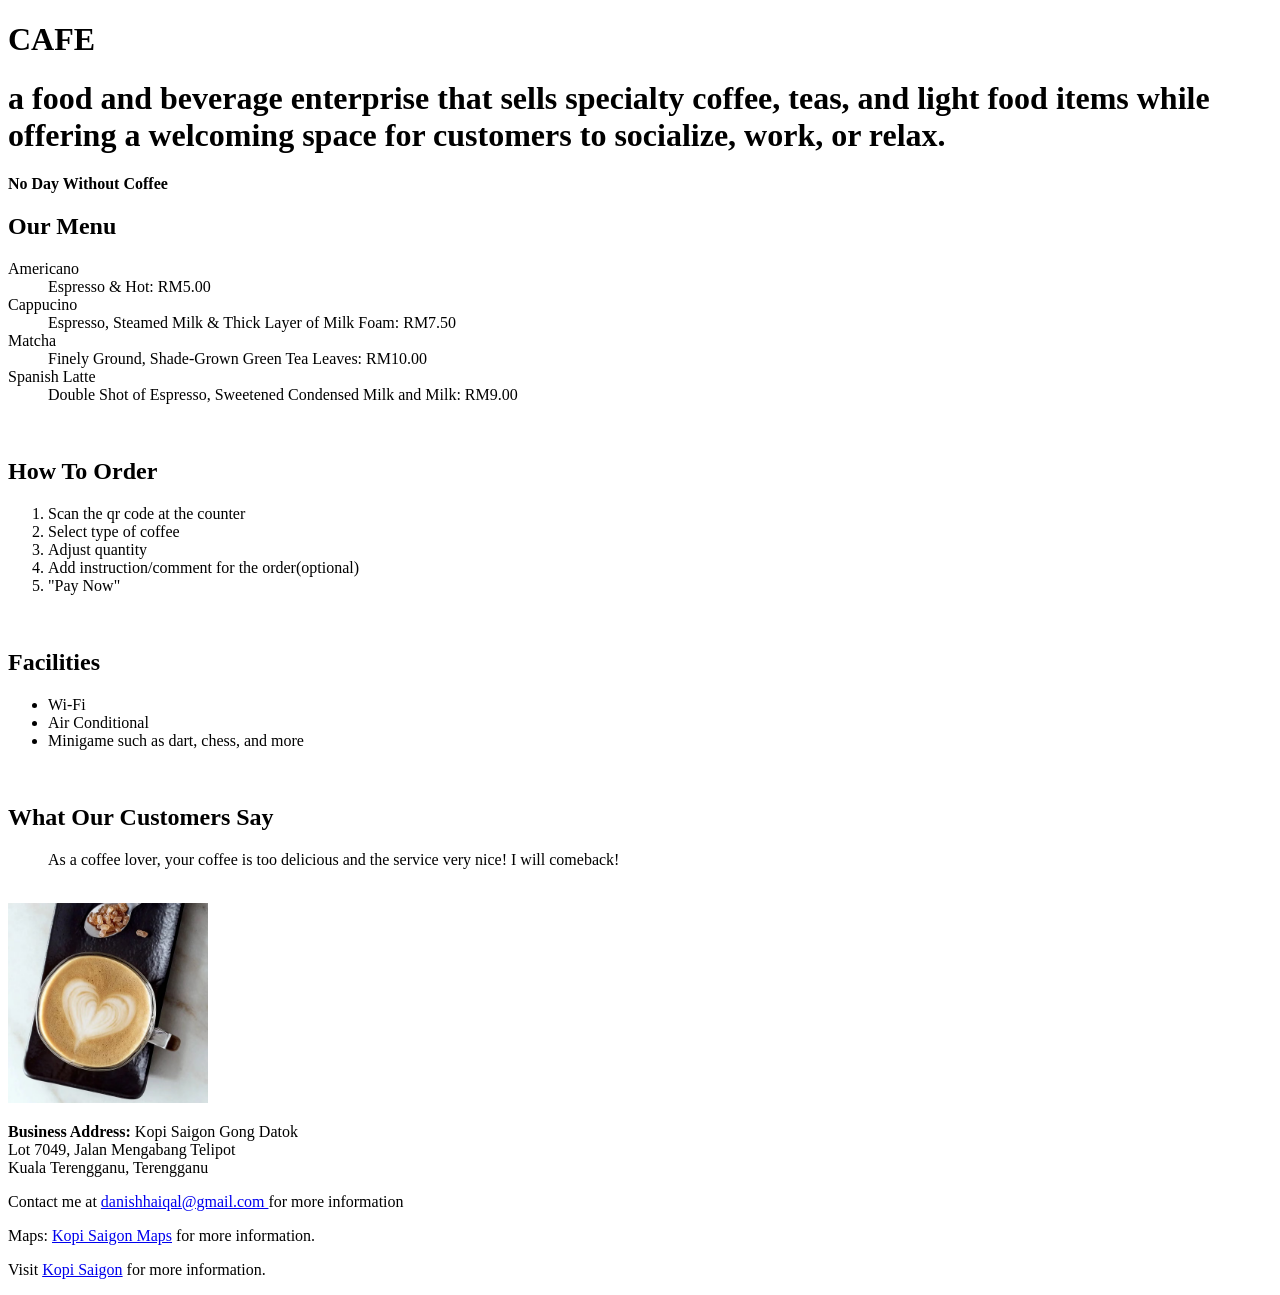
==== lab1/index.html @ d684993a "Add files via upload" ====
<!DOCTYPE html>
<!--
Click nbfs://nbhost/SystemFileSystem/Templates/Licenses/license-default.txt to change this license
Click nbfs://nbhost/SystemFileSystem/Templates/Other/html.html to edit this template
-->
<html lang="">
    <head>
        <meta charset="UTF-8">
        <title> Cafe </title>
    </head>
    <body>
        <h1> CAFE </h1> <!-- business name -->
        <h1> a food and beverage enterprise that sells specialty coffee, 
            teas, and light food items while offering a welcoming space for customers to socialize, work, or relax. </h1> <!-- introducing business -->
        <strong> No Day Without Coffee </strong> <!-- slogan -->
        
        <br><!-- spacing -->
        
        <h2> Our Menu </h2> <!-- menu, description, & price -->
        <dl>
            <dt> Americano </dt>
            <dd> Espresso & Hot: RM5.00 <br> </dd> 
            <dt> Cappucino </dt>
            <dd> Espresso, Steamed Milk & Thick Layer of Milk Foam: RM7.50 <br> </dd>
            <dt> Matcha </dt>
            <dd> Finely Ground, Shade-Grown Green Tea Leaves: RM10.00 <br> </dd>
            <dt> Spanish Latte </dt>
            <dd> Double Shot of Espresso, Sweetened Condensed Milk and Milk: RM9.00 <br> </dd>
        </dl>
        
        <br><!-- spacing -->
        
        <h2> How To Order </h2>
        <ol> <!-- flow to order -->
            <li> Scan the qr code at the counter </li>
            <li> Select type of coffee </li>
            <li> Adjust quantity </li>
            <li> Add instruction/comment for the order(optional) </li>
            <li> "Pay Now" </li>
        </ol>
        
        <br><!-- spacing -->
        
        <h2> Facilities </h2>
        <ul> <!-- unordered list of facilities -->
            <li> Wi-Fi </li>
            <li> Air Conditional </li>
            <li> Minigame such as dart, chess, and more </li>
        </ul>
        
        <br><!-- spacing -->
        
        <h2> What Our Customers Say </h2> <!-- Customer Services -->
        <blockquote>
            As a coffee lover, your coffee is too delicious and the service very nice! I will comeback!
        </blockquote>
        
        <br><!-- spacing -->
        
        <img src="cappuccino.jpg" alt="Cappucino" width="200"> <!-- picture of coffee -->
        
        <br><!-- spacing -->
        
        <p><strong> Business Address: </strong>  <!-- address -->
            Kopi Saigon Gong Datok
            <br>
            Lot 7049, Jalan Mengabang Telipot 
            <br>
            Kuala Terengganu, Terengganu </p>
        
        <p>Contact me at <a href="mailto:danishhaiqal062104@gmail.com"> danishhaiqal@gmail.com </a> for more information</p> <!-- email for contact -->
        
        <p>Maps: <a href="https://maps.app.goo.gl/2qFFcnJ9G2wvz5r78" target="_blank"> Kopi Saigon Maps</a> for more information.</p> <!-- Maps -->
        
        <p>Visit <a href="https://kopisaigon.com/" target="_blank"> Kopi Saigon</a> for more information.</p> <!-- Official Web Site -->
        
    </body>
</html>
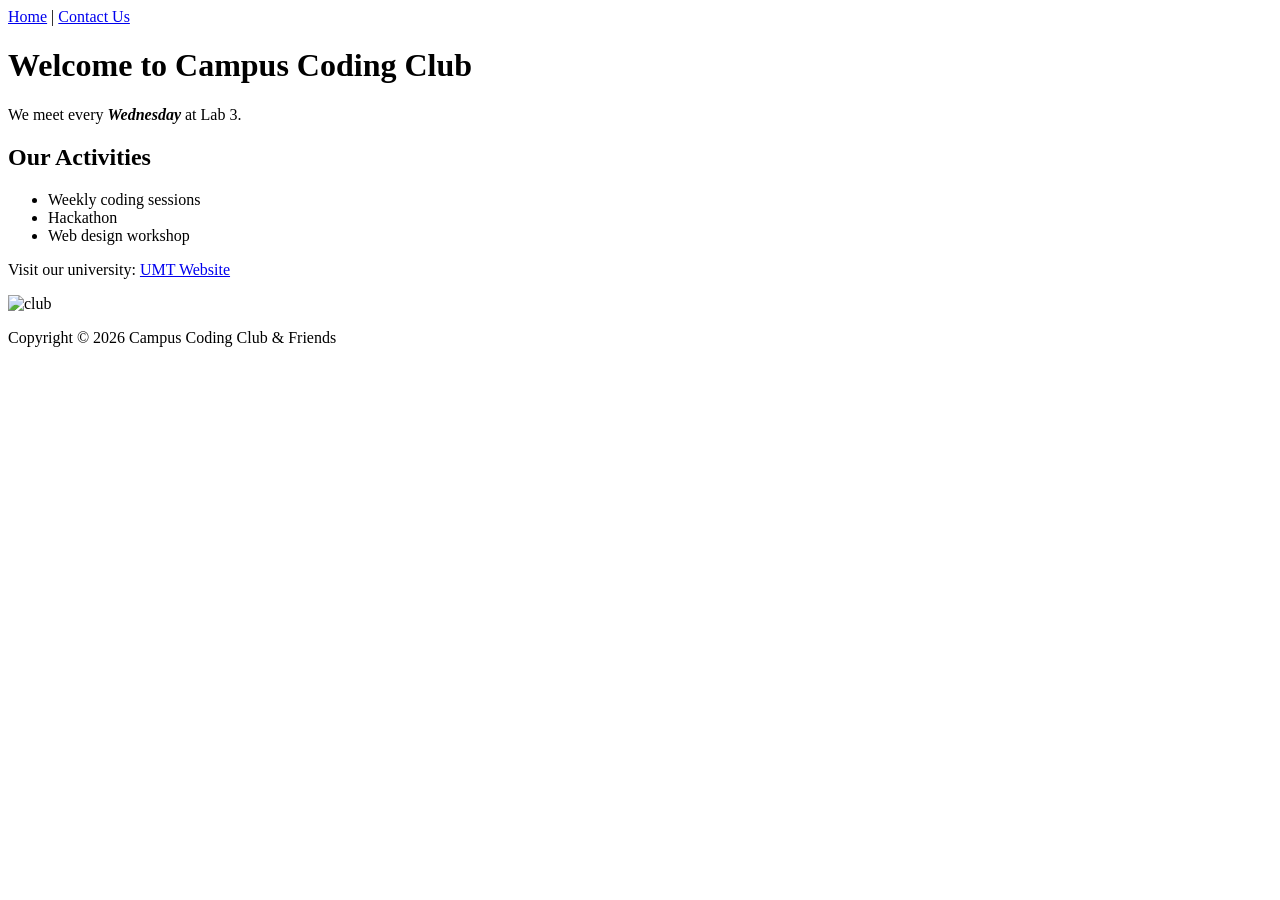
==== commit a27a83ba: "Add files via upload" ====
--- a/lab1/index.html
+++ b/lab1/index.html
@@ -1,78 +1,25 @@
-<!DOCTYPE html>
+<!DOCTYPE html> <!-- Error 1 (Line 1): missing <!DOCTYPE html> -->
 <!--
 Click nbfs://nbhost/SystemFileSystem/Templates/Licenses/license-default.txt to change this license
 Click nbfs://nbhost/SystemFileSystem/Templates/Other/html.html to edit this template
 -->
-<html lang="">
+<html lang="en"> <!-- Error 2 (Line 2): missing lang="en" -->
     <head>
-        <meta charset="UTF-8">
-        <title> Cafe </title>
+        <title>Campus Coding Club</title> <!-- Error 3 (Line 3): missing </title>  -->
+        <meta charset="utf-8">
     </head>
     <body>
-        <h1> CAFE </h1> <!-- business name -->
-        <h1> a food and beverage enterprise that sells specialty coffee, 
-            teas, and light food items while offering a welcoming space for customers to socialize, work, or relax. </h1> <!-- introducing business -->
-        <strong> No Day Without Coffee </strong> <!-- slogan -->
-        
-        <br><!-- spacing -->
-        
-        <h2> Our Menu </h2> <!-- menu, description, & price -->
-        <dl>
-            <dt> Americano </dt>
-            <dd> Espresso & Hot: RM5.00 <br> </dd> 
-            <dt> Cappucino </dt>
-            <dd> Espresso, Steamed Milk & Thick Layer of Milk Foam: RM7.50 <br> </dd>
-            <dt> Matcha </dt>
-            <dd> Finely Ground, Shade-Grown Green Tea Leaves: RM10.00 <br> </dd>
-            <dt> Spanish Latte </dt>
-            <dd> Double Shot of Espresso, Sweetened Condensed Milk and Milk: RM9.00 <br> </dd>
-        </dl>
-        
-        <br><!-- spacing -->
-        
-        <h2> How To Order </h2>
-        <ol> <!-- flow to order -->
-            <li> Scan the qr code at the counter </li>
-            <li> Select type of coffee </li>
-            <li> Adjust quantity </li>
-            <li> Add instruction/comment for the order(optional) </li>
-            <li> "Pay Now" </li>
-        </ol>
-        
-        <br><!-- spacing -->
-        
-        <h2> Facilities </h2>
-        <ul> <!-- unordered list of facilities -->
-            <li> Wi-Fi </li>
-            <li> Air Conditional </li>
-            <li> Minigame such as dart, chess, and more </li>
-        </ul>
-        
-        <br><!-- spacing -->
-        
-        <h2> What Our Customers Say </h2> <!-- Customer Services -->
-        <blockquote>
-            As a coffee lover, your coffee is too delicious and the service very nice! I will comeback!
-        </blockquote>
-        
-        <br><!-- spacing -->
-        
-        <img src="cappuccino.jpg" alt="Cappucino" width="200"> <!-- picture of coffee -->
-        
-        <br><!-- spacing -->
-        
-        <p><strong> Business Address: </strong>  <!-- address -->
-            Kopi Saigon Gong Datok
-            <br>
-            Lot 7049, Jalan Mengabang Telipot 
-            <br>
-            Kuala Terengganu, Terengganu </p>
-        
-        <p>Contact me at <a href="mailto:danishhaiqal062104@gmail.com"> danishhaiqal@gmail.com </a> for more information</p> <!-- email for contact -->
-        
-        <p>Maps: <a href="https://maps.app.goo.gl/2qFFcnJ9G2wvz5r78" target="_blank"> Kopi Saigon Maps</a> for more information.</p> <!-- Maps -->
-        
-        <p>Visit <a href="https://kopisaigon.com/" target="_blank"> Kopi Saigon</a> for more information.</p> <!-- Official Web Site -->
-        
+        <a href="index.html">Home</a> | <a href="contact.html">Contact Us</a> <!-- navigation line  -->
+        <h1>Welcome to Campus Coding Club</h1> <!-- Error 4 (Line 7): wrong use </h2> -->
+        <p>We meet every <strong><em>Wednesday</em></strong> at Lab 3. <!-- Error 5 (Line 8): </strong> and </em> wrong position and missing </p> -->
+        <h2>Our Activities</h2> <!-- Error 6 (Line 9): missing "/" at <h2> -->
+        <ul>
+            <li>Weekly coding sessions</li> <!-- Error 8 (Line 11): missing </li> -->
+            <li>Hackathon</li>
+            <li>Web design workshop</li>
+        </ul> <!-- Error 7 (Line 14): unmatch <ul> and </ol> -->
+        <p>Visit our university: <a href=www.umt.edu.my>UMT Website</a></p>
+        <img src="club.jpg" alt="club"> <!-- Error 9 (Line16): missing alt="club" -->
+        <p>Copyright &copy; 2026 Campus Coding Club & Friends</p> <!-- Error 10 (Line 17): wrong use HTML Entity -->
     </body>
-</html>
+</html> <!-- Error 11 (Line 19): missing </html> -->
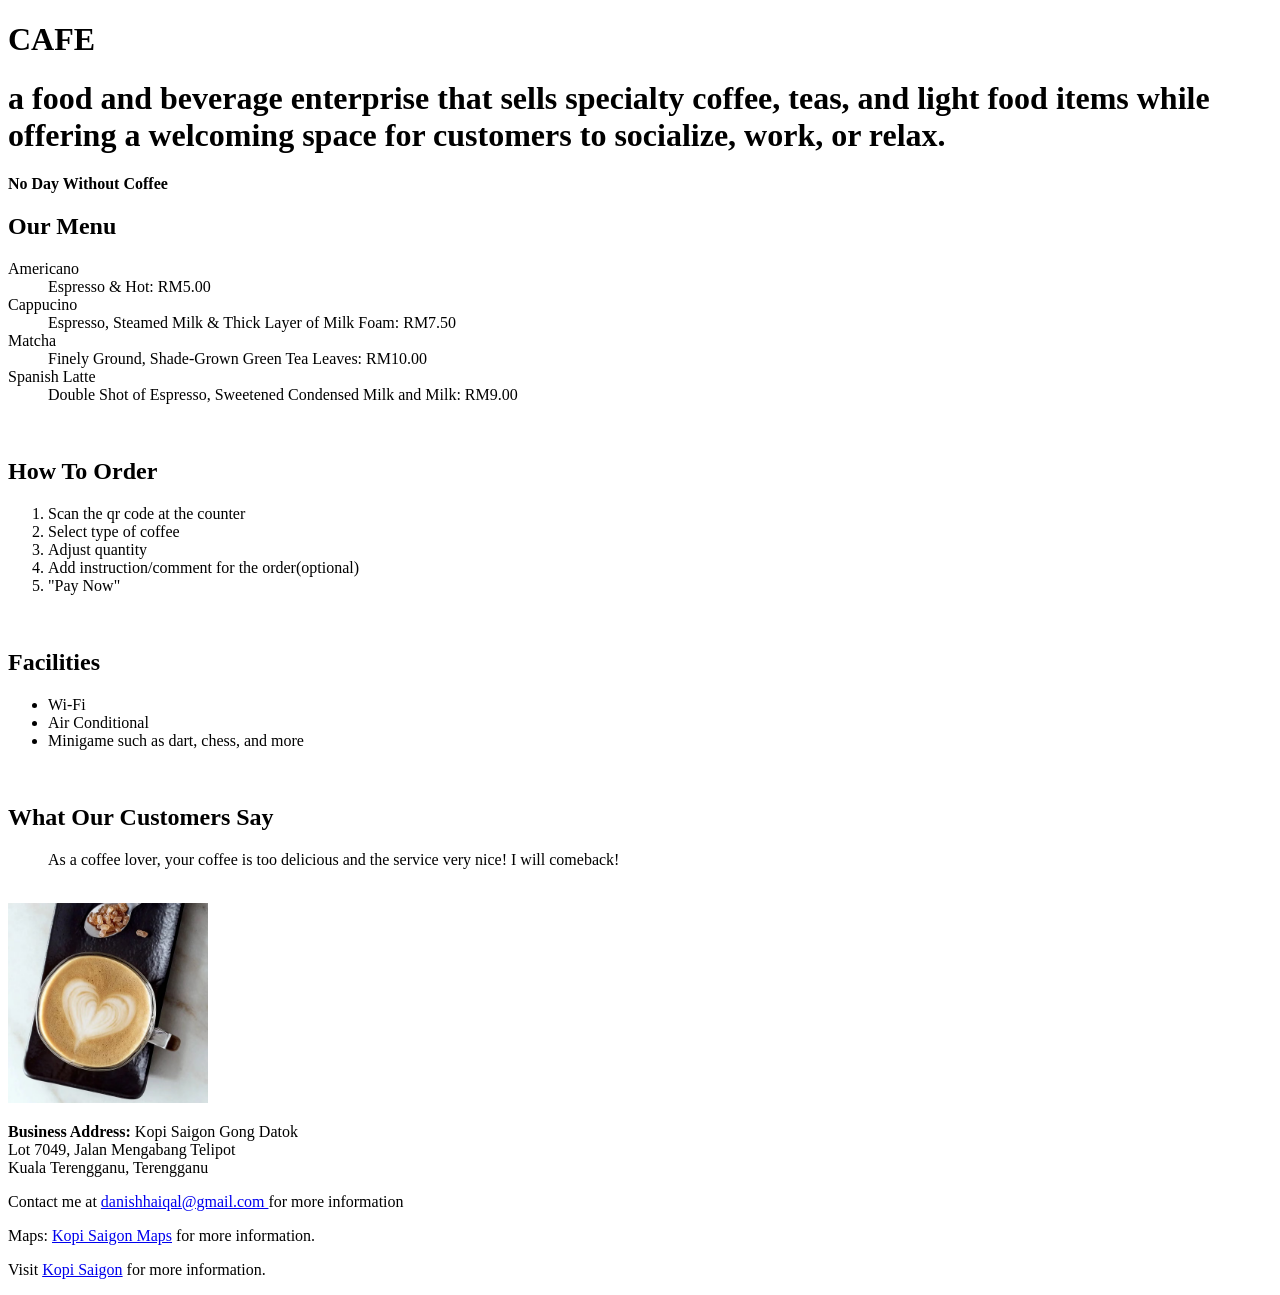
==== commit 762c9cbf: "lab1_ExerA" ====
--- a/lab1/index.html
+++ b/lab1/index.html
@@ -1,25 +1,78 @@
-<!DOCTYPE html> <!-- Error 1 (Line 1): missing <!DOCTYPE html> -->
+<!DOCTYPE html>
 <!--
 Click nbfs://nbhost/SystemFileSystem/Templates/Licenses/license-default.txt to change this license
 Click nbfs://nbhost/SystemFileSystem/Templates/Other/html.html to edit this template
 -->
-<html lang="en"> <!-- Error 2 (Line 2): missing lang="en" -->
+<html lang="">
     <head>
-        <title>Campus Coding Club</title> <!-- Error 3 (Line 3): missing </title>  -->
-        <meta charset="utf-8">
+        <meta charset="UTF-8">
+        <title> Cafe </title>
     </head>
     <body>
-        <a href="index.html">Home</a> | <a href="contact.html">Contact Us</a> <!-- navigation line  -->
-        <h1>Welcome to Campus Coding Club</h1> <!-- Error 4 (Line 7): wrong use </h2> -->
-        <p>We meet every <strong><em>Wednesday</em></strong> at Lab 3. <!-- Error 5 (Line 8): </strong> and </em> wrong position and missing </p> -->
-        <h2>Our Activities</h2> <!-- Error 6 (Line 9): missing "/" at <h2> -->
-        <ul>
-            <li>Weekly coding sessions</li> <!-- Error 8 (Line 11): missing </li> -->
-            <li>Hackathon</li>
-            <li>Web design workshop</li>
-        </ul> <!-- Error 7 (Line 14): unmatch <ul> and </ol> -->
-        <p>Visit our university: <a href=www.umt.edu.my>UMT Website</a></p>
-        <img src="club.jpg" alt="club"> <!-- Error 9 (Line16): missing alt="club" -->
-        <p>Copyright &copy; 2026 Campus Coding Club & Friends</p> <!-- Error 10 (Line 17): wrong use HTML Entity -->
+        <h1> CAFE </h1> <!-- business name -->
+        <h1> a food and beverage enterprise that sells specialty coffee, 
+            teas, and light food items while offering a welcoming space for customers to socialize, work, or relax. </h1> <!-- introducing business -->
+        <strong> No Day Without Coffee </strong> <!-- slogan -->
+        
+        <br><!-- spacing -->
+        
+        <h2> Our Menu </h2> <!-- menu, description, & price -->
+        <dl>
+            <dt> Americano </dt>
+            <dd> Espresso & Hot: RM5.00 <br> </dd> 
+            <dt> Cappucino </dt>
+            <dd> Espresso, Steamed Milk & Thick Layer of Milk Foam: RM7.50 <br> </dd>
+            <dt> Matcha </dt>
+            <dd> Finely Ground, Shade-Grown Green Tea Leaves: RM10.00 <br> </dd>
+            <dt> Spanish Latte </dt>
+            <dd> Double Shot of Espresso, Sweetened Condensed Milk and Milk: RM9.00 <br> </dd>
+        </dl>
+        
+        <br><!-- spacing -->
+        
+        <h2> How To Order </h2>
+        <ol> <!-- flow to order -->
+            <li> Scan the qr code at the counter </li>
+            <li> Select type of coffee </li>
+            <li> Adjust quantity </li>
+            <li> Add instruction/comment for the order(optional) </li>
+            <li> "Pay Now" </li>
+        </ol>
+        
+        <br><!-- spacing -->
+        
+        <h2> Facilities </h2>
+        <ul> <!-- unordered list of facilities -->
+            <li> Wi-Fi </li>
+            <li> Air Conditional </li>
+            <li> Minigame such as dart, chess, and more </li>
+        </ul>
+        
+        <br><!-- spacing -->
+        
+        <h2> What Our Customers Say </h2> <!-- Customer Services -->
+        <blockquote>
+            As a coffee lover, your coffee is too delicious and the service very nice! I will comeback!
+        </blockquote>
+        
+        <br><!-- spacing -->
+        
+        <img src="cappuccino.jpg" alt="Cappucino" width="200"> <!-- picture of coffee -->
+        
+        <br><!-- spacing -->
+        
+        <p><strong> Business Address: </strong>  <!-- address -->
+            Kopi Saigon Gong Datok
+            <br>
+            Lot 7049, Jalan Mengabang Telipot 
+            <br>
+            Kuala Terengganu, Terengganu </p>
+        
+        <p>Contact me at <a href="mailto:danishhaiqal062104@gmail.com"> danishhaiqal@gmail.com </a> for more information</p> <!-- email for contact -->
+        
+        <p>Maps: <a href="https://maps.app.goo.gl/2qFFcnJ9G2wvz5r78" target="_blank"> Kopi Saigon Maps</a> for more information.</p> <!-- Maps -->
+        
+        <p>Visit <a href="https://kopisaigon.com/" target="_blank"> Kopi Saigon</a> for more information.</p> <!-- Official Web Site -->
+        
     </body>
-</html> <!-- Error 11 (Line 19): missing </html> -->
+</html>
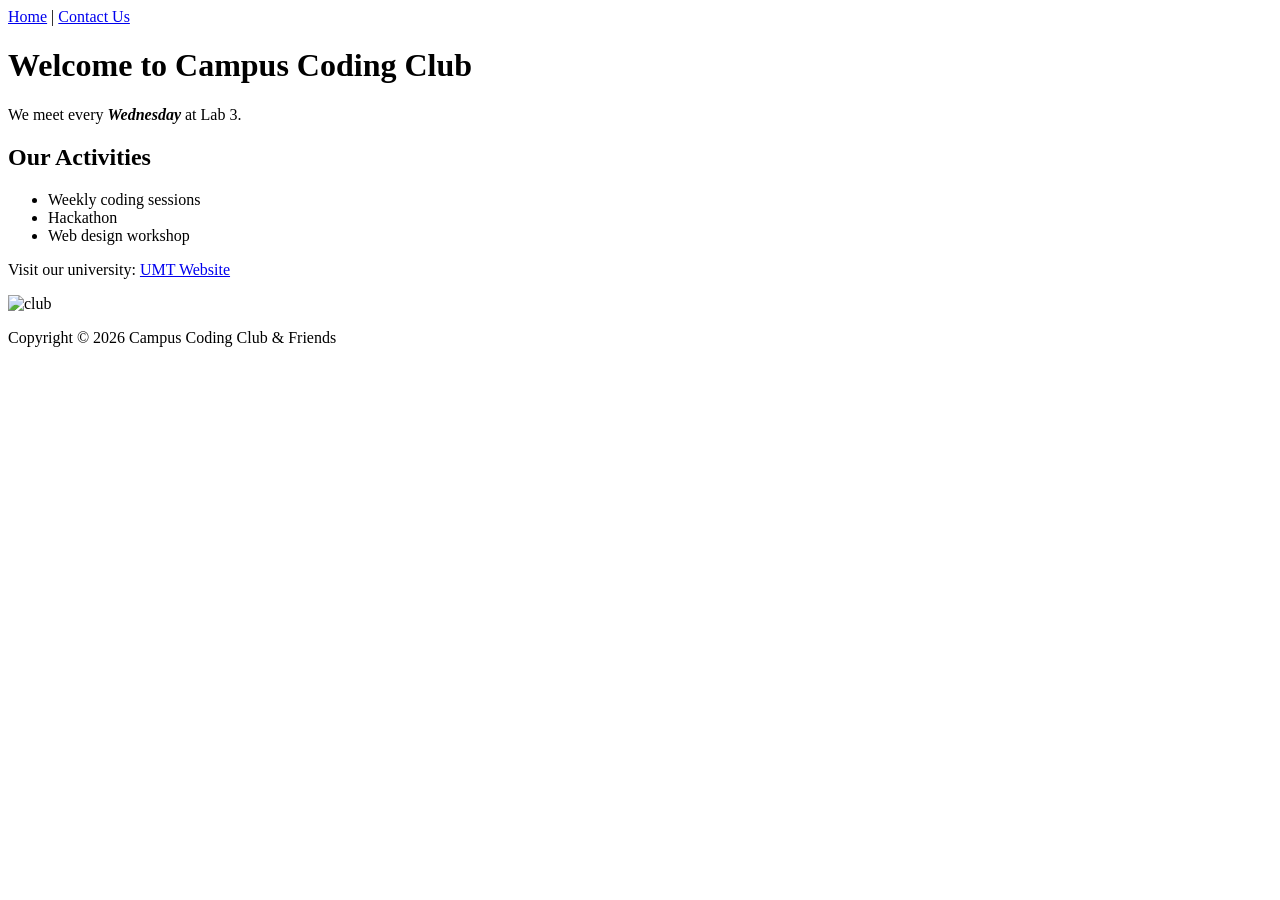
==== commit 757864fb: "lab1_ExerB" ====
--- a/lab1/index.html
+++ b/lab1/index.html
@@ -1,78 +1,25 @@
-<!DOCTYPE html>
+<!DOCTYPE html> <!-- Error 1 (Line 1): missing <!DOCTYPE html> -->
 <!--
 Click nbfs://nbhost/SystemFileSystem/Templates/Licenses/license-default.txt to change this license
 Click nbfs://nbhost/SystemFileSystem/Templates/Other/html.html to edit this template
 -->
-<html lang="">
+<html lang="en"> <!-- Error 2 (Line 2): missing lang="en" -->
     <head>
-        <meta charset="UTF-8">
-        <title> Cafe </title>
+        <title>Campus Coding Club</title> <!-- Error 3 (Line 3): missing </title>  -->
+        <meta charset="utf-8">
     </head>
     <body>
-        <h1> CAFE </h1> <!-- business name -->
-        <h1> a food and beverage enterprise that sells specialty coffee, 
-            teas, and light food items while offering a welcoming space for customers to socialize, work, or relax. </h1> <!-- introducing business -->
-        <strong> No Day Without Coffee </strong> <!-- slogan -->
-        
-        <br><!-- spacing -->
-        
-        <h2> Our Menu </h2> <!-- menu, description, & price -->
-        <dl>
-            <dt> Americano </dt>
-            <dd> Espresso & Hot: RM5.00 <br> </dd> 
-            <dt> Cappucino </dt>
-            <dd> Espresso, Steamed Milk & Thick Layer of Milk Foam: RM7.50 <br> </dd>
-            <dt> Matcha </dt>
-            <dd> Finely Ground, Shade-Grown Green Tea Leaves: RM10.00 <br> </dd>
-            <dt> Spanish Latte </dt>
-            <dd> Double Shot of Espresso, Sweetened Condensed Milk and Milk: RM9.00 <br> </dd>
-        </dl>
-        
-        <br><!-- spacing -->
-        
-        <h2> How To Order </h2>
-        <ol> <!-- flow to order -->
-            <li> Scan the qr code at the counter </li>
-            <li> Select type of coffee </li>
-            <li> Adjust quantity </li>
-            <li> Add instruction/comment for the order(optional) </li>
-            <li> "Pay Now" </li>
-        </ol>
-        
-        <br><!-- spacing -->
-        
-        <h2> Facilities </h2>
-        <ul> <!-- unordered list of facilities -->
-            <li> Wi-Fi </li>
-            <li> Air Conditional </li>
-            <li> Minigame such as dart, chess, and more </li>
-        </ul>
-        
-        <br><!-- spacing -->
-        
-        <h2> What Our Customers Say </h2> <!-- Customer Services -->
-        <blockquote>
-            As a coffee lover, your coffee is too delicious and the service very nice! I will comeback!
-        </blockquote>
-        
-        <br><!-- spacing -->
-        
-        <img src="cappuccino.jpg" alt="Cappucino" width="200"> <!-- picture of coffee -->
-        
-        <br><!-- spacing -->
-        
-        <p><strong> Business Address: </strong>  <!-- address -->
-            Kopi Saigon Gong Datok
-            <br>
-            Lot 7049, Jalan Mengabang Telipot 
-            <br>
-            Kuala Terengganu, Terengganu </p>
-        
-        <p>Contact me at <a href="mailto:danishhaiqal062104@gmail.com"> danishhaiqal@gmail.com </a> for more information</p> <!-- email for contact -->
-        
-        <p>Maps: <a href="https://maps.app.goo.gl/2qFFcnJ9G2wvz5r78" target="_blank"> Kopi Saigon Maps</a> for more information.</p> <!-- Maps -->
-        
-        <p>Visit <a href="https://kopisaigon.com/" target="_blank"> Kopi Saigon</a> for more information.</p> <!-- Official Web Site -->
-        
+        <a href="index.html">Home</a> | <a href="contact.html">Contact Us</a> <!-- navigation line  -->
+        <h1>Welcome to Campus Coding Club</h1> <!-- Error 4 (Line 7): wrong use </h2> -->
+        <p>We meet every <strong><em>Wednesday</em></strong> at Lab 3.</p> <!-- Error 5 (Line 8): </strong> and </em> wrong position and missing </p> -->
+        <h2>Our Activities</h2> <!-- Error 6 (Line 9): missing "/" at <h2> -->
+        <ul>
+            <li>Weekly coding sessions</li> <!-- Error 8 (Line 11): missing </li> -->
+            <li>Hackathon</li>
+            <li>Web design workshop</li>
+        </ul> <!-- Error 7 (Line 14): unmatch <ul> and </ol> -->
+        <p>Visit our university: <a href=www.umt.edu.my>UMT Website</a></p>
+        <img src="club.jpg" alt="club"> <!-- Error 9 (Line16): missing alt="club" -->
+        <p>Copyright &copy; 2026 Campus Coding Club & Friends</p> <!-- Error 10 (Line 17): wrong use HTML Entity -->
     </body>
-</html>
+</html> <!-- Error 11 (Line 19): missing </html> -->
